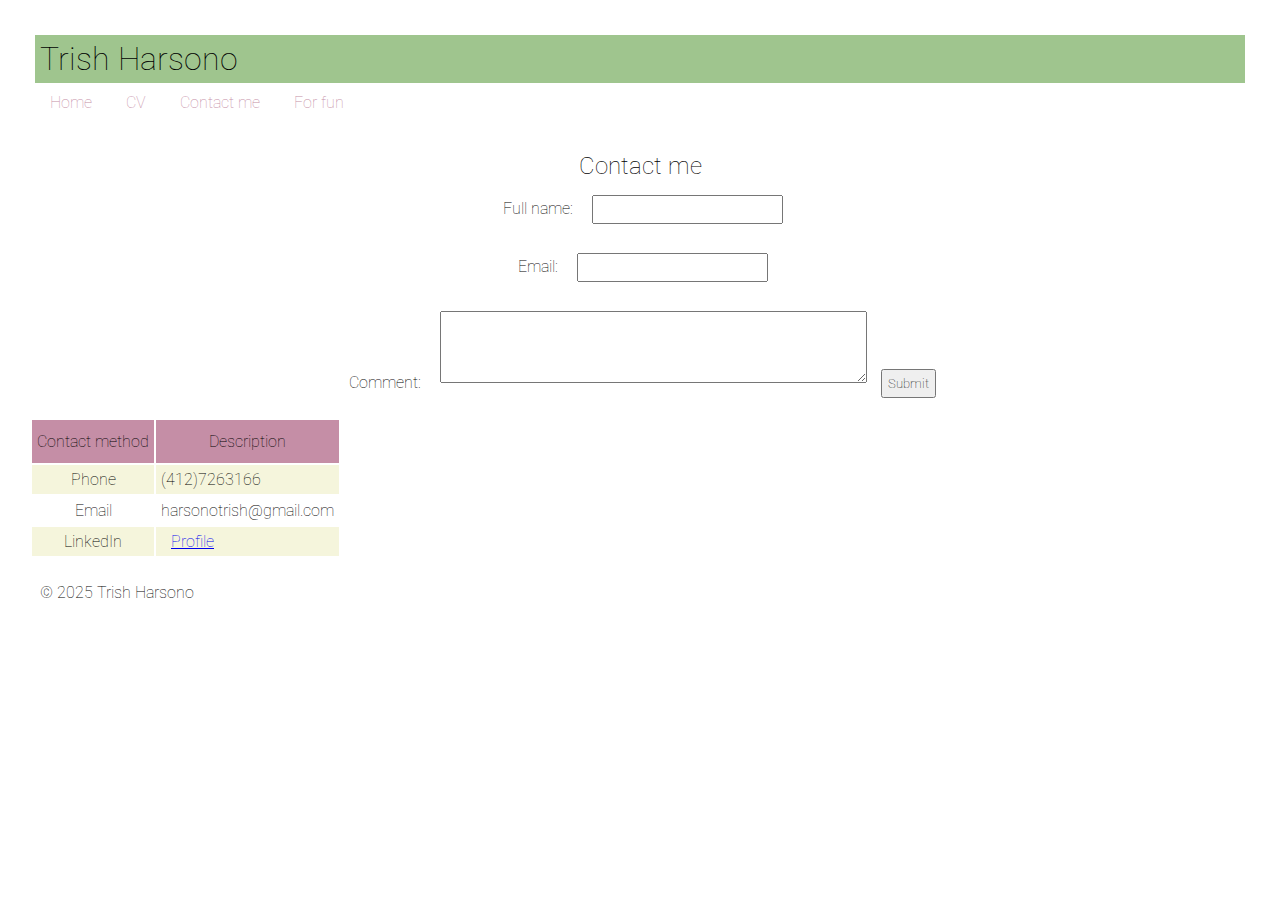
==== views/contact.html @ 6db0ed70 "first commit" ====
<!DOCTYPE html>
<html lang="en">
<head>
    <meta charset="UTF-8">
    <meta name="viewport" content="width=device-width, initial-scale=1.0">
    <meta name="author" content="Your name">
    <meta name="keywords" content="Carnegie Mellon University, Information Systems">
    <meta name="description" content="Your name professional website">
    <title>Your name</title>
    <link rel="stylesheet" href="../static/style.css">
    <link rel="preconnect" href="https://fonts.googleapis.com">
    <link rel="preconnect" href="https://fonts.gstatic.com" crossorigin>
    <link href="https://fonts.googleapis.com/css2?family=Roboto:ital,wght@0,100..900;1,100..900&display=swap" rel="stylesheet">
</head>
    <body>
    <header>
        <h1 id="webname">Trish Harsono</h1>
        <nav class = "menu">
            <a href="../index.html">Home</a>
            <a href="cv.html">CV</a>
            <a href="contact.html">Contact me</a>
            <a href="fun.html">For fun</a>
        </nav>
    </header>
    <div></div>
        <h2 id = "contact">Contact me</h2>
        <form action="/action_page.php" method="get" id = "form">
            <label for="fname">Full name:</label>
            <input type="text" id="fname" name="fname" required><br><br>
            <label for="email">Email:</label>
            <input type="email" id="email" name="email"><br><br>
            <label for="comment">Comment:</label>
            <textarea id="comment" name="comment" rows="4" cols="50"></textarea>
            <input type="submit" value="Submit">
        </form>
    
        <table>
            <thead>
                <tr>
                    <th>
                        Contact method
                    </th>
                    <th>
                        Description
                    </th>
                </tr>
            </thead>
            <tbody>
            <tr>
                <th>
                    Phone
                </th>
                <td>
                    (412)7263166
                </td>
            </tr>
            <tr>
                <th>
                    Email
                </th>
                <td>
                    harsonotrish@gmail.com
                </td>
            </tr>
            <tr>
                <th>
                    LinkedIn
                </th>
                <td>
                    <a href="https://www.linkedin.com/in/tharsono">Profile</a>
                </td>
            </tr>
        </tbody>
        </table>
        
    
    <footer>
        <p>&copy; 2025 Trish Harsono</p>
    </footer>
</body>
</html>
---- static/style.css ----
*{
    font-family: 'Roboto', Times, serif;
    font-optical-sizing: auto;
    font-weight: 100;
    font-style: normal;
    font-variation-settings: "wdth" 100;
    padding: 5px;
    margin: 5px;
}

#webname {
    background-color: #9fc58e;
}

.menu a {
    text-decoration: none;
    color: #c58ea6;
    margin-right: 15px;
}

thead th {
    padding-top: 12px;
    padding-bottom: 12px;
    background-color: #c58ea6;
    color: black;
    width: fit-content;
    
}

tbody tr:nth-child(odd){
    background-color: beige;
}

#contact, #form{
    display: block;
    margin: auto;
    text-align: center;
}
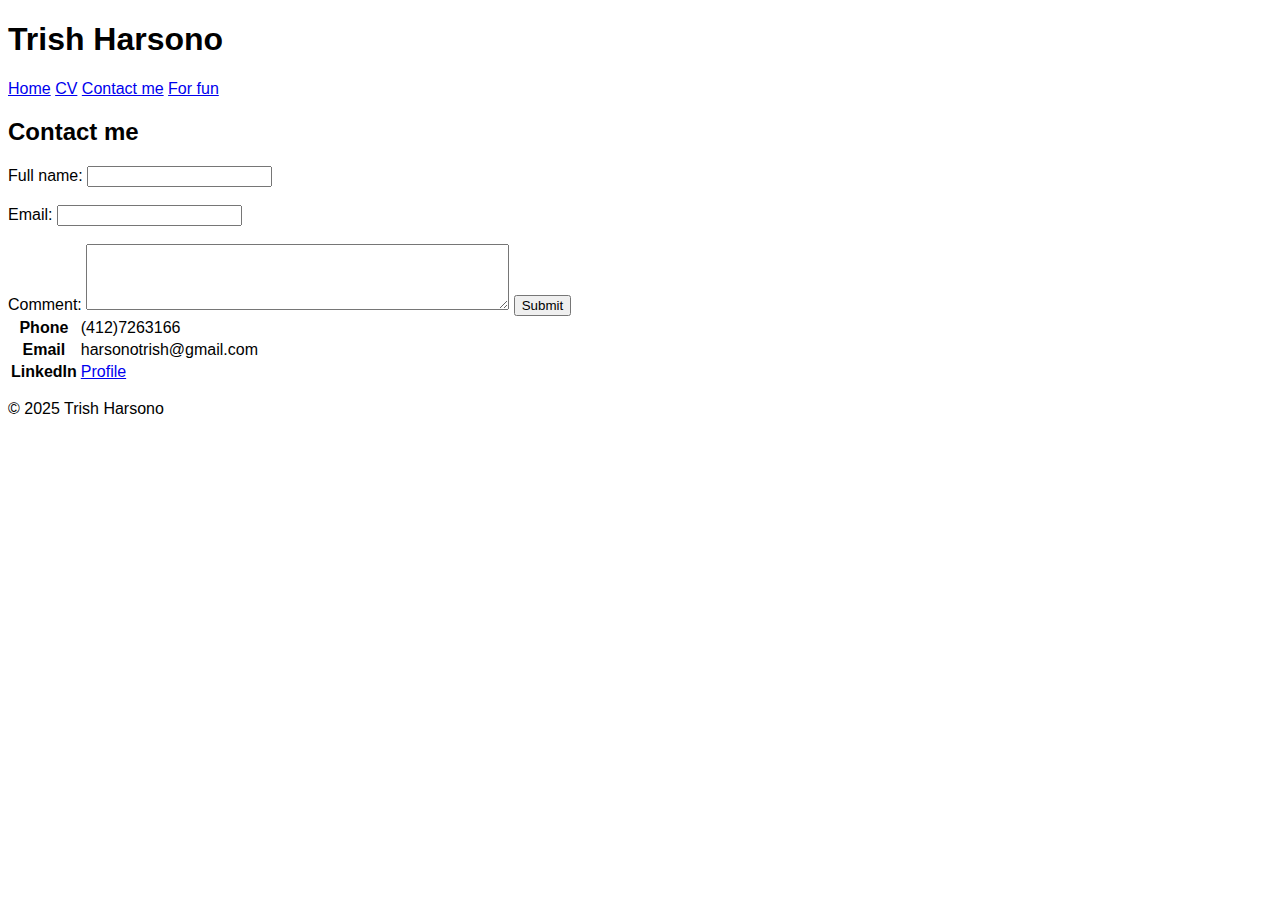
==== commit 8352a2d7: "Add files via upload" ====
--- a/views/contact.html
+++ b/views/contact.html
@@ -3,28 +3,26 @@
 <head>
     <meta charset="UTF-8">
     <meta name="viewport" content="width=device-width, initial-scale=1.0">
+    <title>Document</title>
+</head>
     <meta name="author" content="Your name">
     <meta name="keywords" content="Carnegie Mellon University, Information Systems">
     <meta name="description" content="Your name professional website">
     <title>Your name</title>
-    <link rel="stylesheet" href="../static/style.css">
-    <link rel="preconnect" href="https://fonts.googleapis.com">
-    <link rel="preconnect" href="https://fonts.gstatic.com" crossorigin>
-    <link href="https://fonts.googleapis.com/css2?family=Roboto:ital,wght@0,100..900;1,100..900&display=swap" rel="stylesheet">
-</head>
-    <body>
+
+<body style="font-family: Arial">
     <header>
-        <h1 id="webname">Trish Harsono</h1>
-        <nav class = "menu">
-            <a href="../index.html">Home</a>
+        <h1>Trish Harsono</h1>
+        <nav>
+            <a href="index.html">Home</a>
             <a href="cv.html">CV</a>
             <a href="contact.html">Contact me</a>
             <a href="fun.html">For fun</a>
         </nav>
     </header>
     <div></div>
-        <h2 id = "contact">Contact me</h2>
-        <form action="/action_page.php" method="get" id = "form">
+        <h2>Contact me</h2>
+        <form action="/action_page.php" method="get">
             <label for="fname">Full name:</label>
             <input type="text" id="fname" name="fname" required><br><br>
             <label for="email">Email:</label>
@@ -35,17 +33,6 @@
         </form>
     
         <table>
-            <thead>
-                <tr>
-                    <th>
-                        Contact method
-                    </th>
-                    <th>
-                        Description
-                    </th>
-                </tr>
-            </thead>
-            <tbody>
             <tr>
                 <th>
                     Phone
@@ -70,7 +57,6 @@
                     <a href="https://www.linkedin.com/in/tharsono">Profile</a>
                 </td>
             </tr>
-        </tbody>
         </table>
         
     
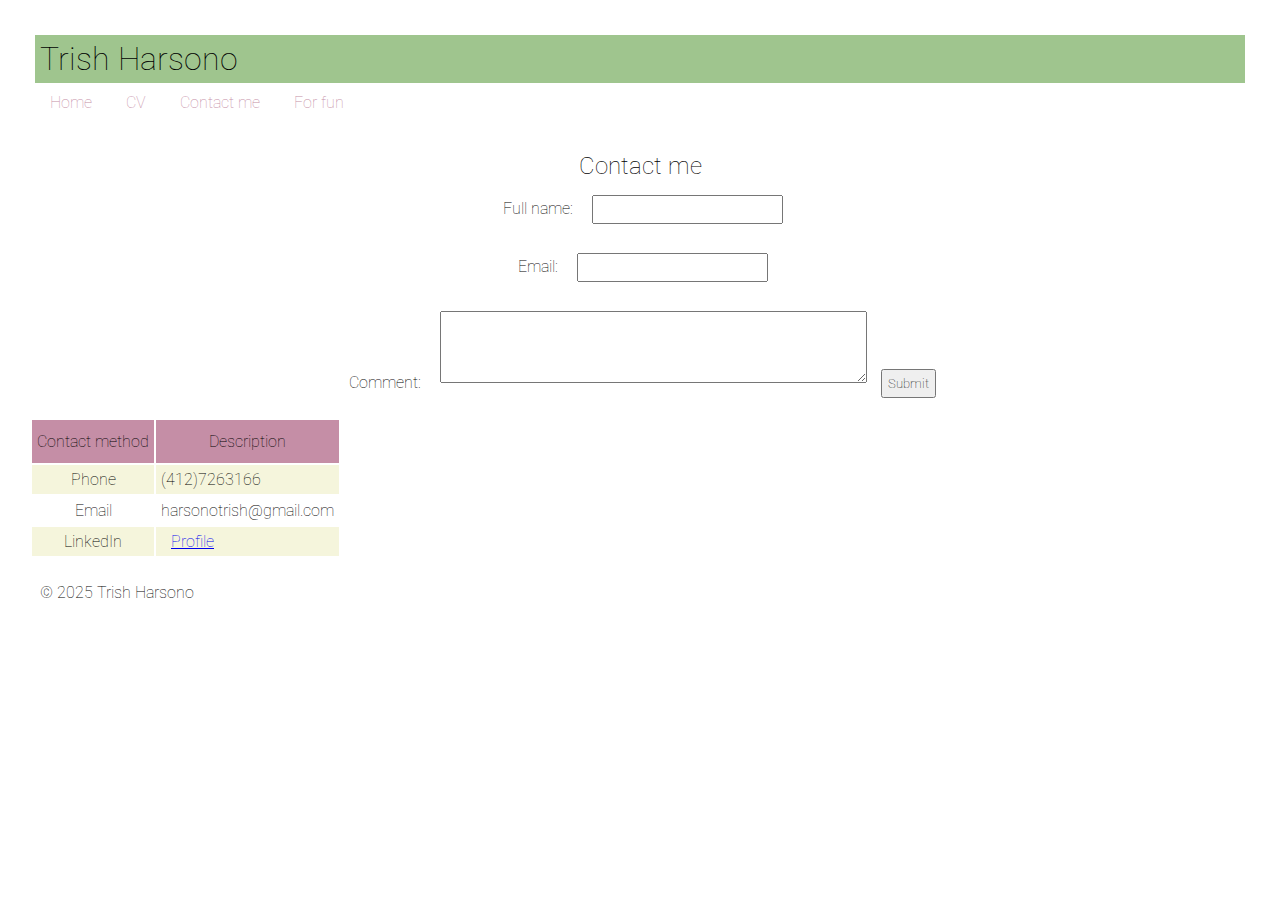
==== commit 61210530: "lab 3" ====
--- a/views/contact.html
+++ b/views/contact.html
@@ -3,26 +3,29 @@
 <head>
     <meta charset="UTF-8">
     <meta name="viewport" content="width=device-width, initial-scale=1.0">
-    <title>Document</title>
-</head>
     <meta name="author" content="Your name">
     <meta name="keywords" content="Carnegie Mellon University, Information Systems">
     <meta name="description" content="Your name professional website">
     <title>Your name</title>
-
-<body style="font-family: Arial">
+    <link rel="stylesheet" href="../static/style.css">
+    <link rel="preconnect" href="https://fonts.googleapis.com">
+    <link rel="preconnect" href="https://fonts.gstatic.com" crossorigin>
+    <link href="https://fonts.googleapis.com/css2?family=Roboto:ital,wght@0,100..900;1,100..900&display=swap" rel="stylesheet">
+    <script src="../static/script.js" defer></script>
+</head>
+    <body>
     <header>
-        <h1>Trish Harsono</h1>
-        <nav>
-            <a href="index.html">Home</a>
+        <h1 id="webname">Trish Harsono</h1>
+        <nav class = "menu">
+            <a href="../index.html">Home</a>
             <a href="cv.html">CV</a>
             <a href="contact.html">Contact me</a>
             <a href="fun.html">For fun</a>
         </nav>
     </header>
     <div></div>
-        <h2>Contact me</h2>
-        <form action="/action_page.php" method="get">
+        <h2 id = "contact">Contact me</h2>
+        <form action="/action_page.php" method="get" id = "form">
             <label for="fname">Full name:</label>
             <input type="text" id="fname" name="fname" required><br><br>
             <label for="email">Email:</label>
@@ -33,6 +36,17 @@
         </form>
     
         <table>
+            <thead>
+                <tr>
+                    <th>
+                        Contact method
+                    </th>
+                    <th>
+                        Description
+                    </th>
+                </tr>
+            </thead>
+            <tbody>
             <tr>
                 <th>
                     Phone
@@ -57,6 +71,7 @@
                     <a href="https://www.linkedin.com/in/tharsono">Profile</a>
                 </td>
             </tr>
+        </tbody>
         </table>
         
     
--- a/static/style.css
+++ b/static/style.css
@@ -0,0 +1,40 @@
+*{
+    font-family: 'Roboto', Times, serif;
+    font-optical-sizing: auto;
+    font-weight: 100;
+    font-style: normal;
+    font-variation-settings: "wdth" 100;
+    padding: 5px;
+    margin: 5px;
+}
+
+#webname {
+    background-color: #9fc58e;
+}
+
+.menu a {
+    text-decoration: none;
+    color: #c58ea6;
+    margin-right: 15px;
+}
+
+thead th {
+    padding-top: 12px;
+    padding-bottom: 12px;
+    background-color: #c58ea6;
+    color: black;
+    width: fit-content;
+    
+}
+
+tbody tr:nth-child(odd){
+    background-color: beige;
+}
+
+#contact, #form{
+    display: block;
+    margin: auto;
+    text-align: center;
+}
+
+
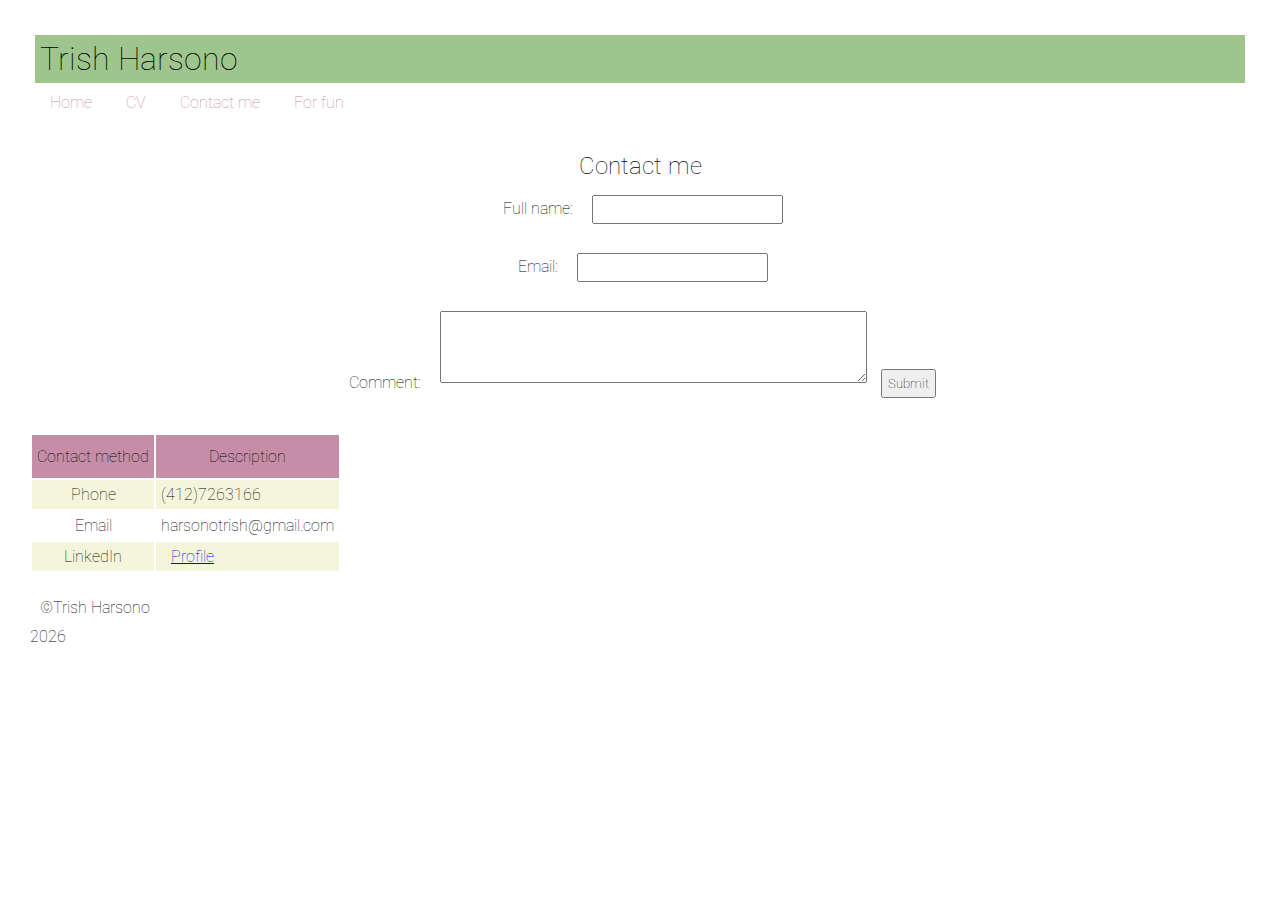
==== commit 62f6199e: "lab 4" ====
--- a/views/contact.html
+++ b/views/contact.html
@@ -11,9 +11,10 @@
     <link rel="preconnect" href="https://fonts.googleapis.com">
     <link rel="preconnect" href="https://fonts.gstatic.com" crossorigin>
     <link href="https://fonts.googleapis.com/css2?family=Roboto:ital,wght@0,100..900;1,100..900&display=swap" rel="stylesheet">
+    <script src="https://ajax.googleapis.com/ajax/libs/jquery/3.7.1/jquery.min.js" defer></script>
     <script src="../static/script.js" defer></script>
 </head>
-    <body>
+<body onload="addYear()">
     <header>
         <h1 id="webname">Trish Harsono</h1>
         <nav class = "menu">
@@ -29,12 +30,13 @@
             <label for="fname">Full name:</label>
             <input type="text" id="fname" name="fname" required><br><br>
             <label for="email">Email:</label>
-            <input type="email" id="email" name="email"><br><br>
+            <input type="email" id="email" name="email" required><br><br>
             <label for="comment">Comment:</label>
-            <textarea id="comment" name="comment" rows="4" cols="50"></textarea>
-            <input type="submit" value="Submit">
+            <textarea id="comment" name="comment" rows="4" cols="50" required></textarea>
+            <input type="submit" value="Submit" onclick="validateForm()">
+            <p id = "error"> Fill out your form correctly so I can get back to you!</p>
         </form>
-    
+        <div></div>
         <table>
             <thead>
                 <tr>
@@ -75,8 +77,8 @@
         </table>
         
     
-    <footer>
-        <p>&copy; 2025 Trish Harsono</p>
+    <footer id="copyYear">
+        <p>&copy;Trish Harsono</p>
     </footer>
 </body>
-</html>+</html>
--- a/static/style.css
+++ b/static/style.css
@@ -37,4 +37,17 @@
     text-align: center;
 }
 
+#list {
+    display: none;
+}
 
+#bio{
+    display: none;
+}
+
+#error{
+    display: none;
+    text-align: center;
+    font-weight: bold;
+    color: #c58ea6;
+}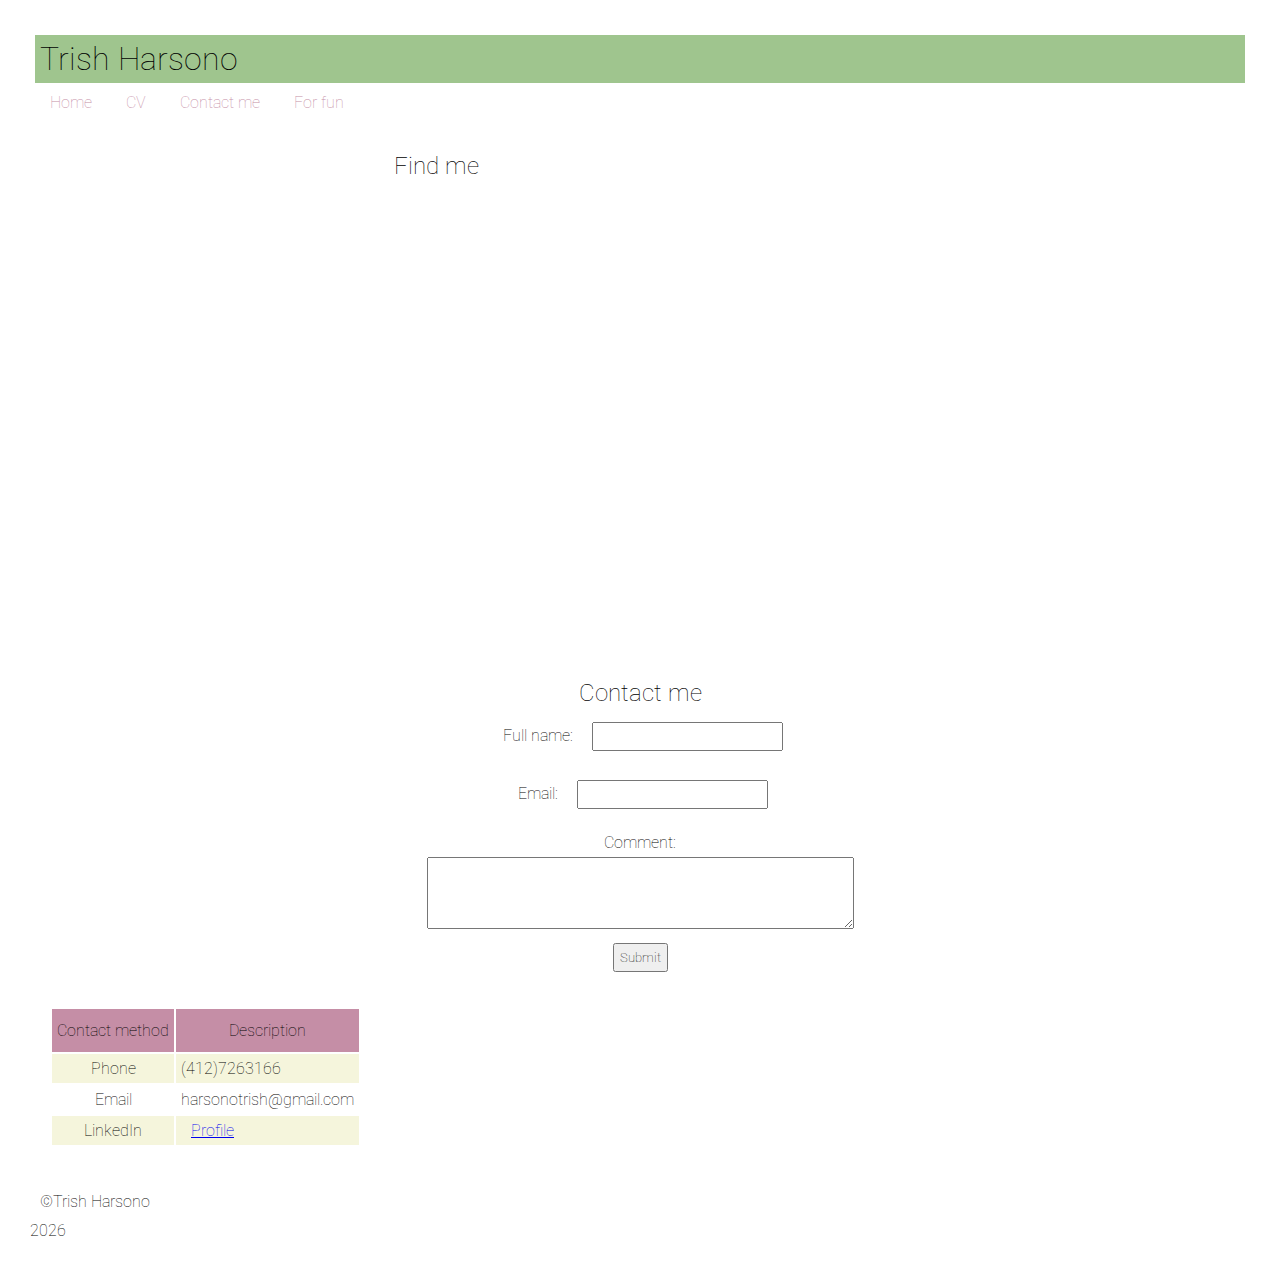
==== commit 8dc33c57: "lab5" ====
--- a/views/contact.html
+++ b/views/contact.html
@@ -24,7 +24,12 @@
             <a href="fun.html">For fun</a>
         </nav>
     </header>
-    <div></div>
+    <div class = "main">
+    <div id = "item1">
+        <h2>Find me</h2>
+        <iframe src="https://www.google.com/maps/embed?pb=!1m18!1m12!1m3!1d6072.8164513310385!2d-79.94466422390988!3d40.44410085397296!2m3!1f0!2f0!3f0!3m2!1i1024!2i768!4f13.1!3m3!1m2!1s0x8834f221e409b945%3A0x16b3417bd3538dfb!2sJared%20L.%20Cohon%20University%20Center!5e0!3m2!1sen!2sus!4v1742752029984!5m2!1sen!2sus" width="600" height="450" style="border:0;" allowfullscreen="" loading="lazy" referrerpolicy="no-referrer-when-downgrade"></iframe>        
+    </div>
+    <div id = "item2">
         <h2 id = "contact">Contact me</h2>
         <form action="/action_page.php" method="get" id = "form">
             <label for="fname">Full name:</label>
@@ -36,7 +41,8 @@
             <input type="submit" value="Submit" onclick="validateForm()">
             <p id = "error"> Fill out your form correctly so I can get back to you!</p>
         </form>
-        <div></div>
+    </div>
+        <div>
         <table>
             <thead>
                 <tr>
@@ -75,8 +81,8 @@
             </tr>
         </tbody>
         </table>
-        
-    
+    </div>
+</div>
     <footer id="copyYear">
         <p>&copy;Trish Harsono</p>
     </footer>
--- a/static/style.css
+++ b/static/style.css
@@ -37,9 +37,9 @@
     text-align: center;
 }
 
-#list {
+/* #list {
     display: none;
-}
+} */
 
 #bio{
     display: none;
@@ -50,4 +50,37 @@
     text-align: center;
     font-weight: bold;
     color: #c58ea6;
-}+}
+
+.funIMG{
+    border-radius: 100%;
+}
+
+.container{
+    border-radius: 10%;
+    display: inline-block;
+}
+.container button{
+padding: 10px 15px;
+border: none;
+background-color:#c58ea6;
+color: white; 
+font-size: 16px; 
+border-radius: 5px;
+cursor: pointer;
+}
+
+#advice{
+    background-color: #c58ea6;
+}
+
+.mainLayout{
+    display: flex;
+    flex-wrap: wrap;
+    flex-direction: row;
+}
+
+#item1, #item2, #item3, #item4 {
+    width: 40vw; 
+    margin: auto;
+    }  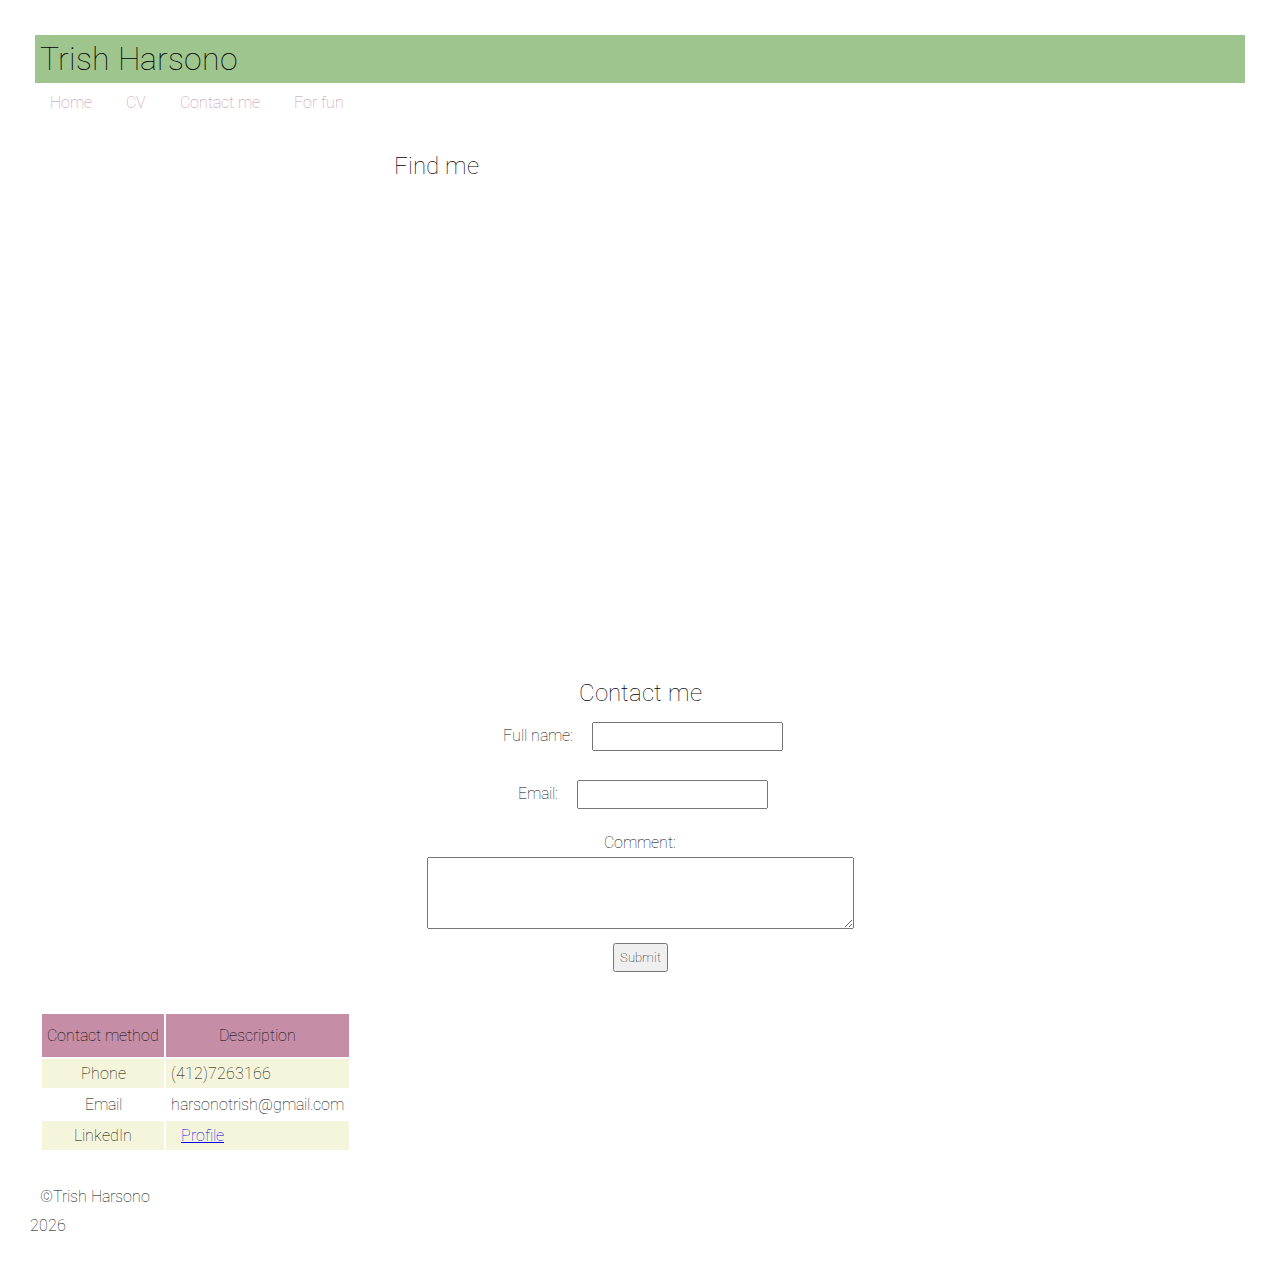
==== commit db561af1: "formatoncontact" ====
--- a/views/contact.html
+++ b/views/contact.html
@@ -42,6 +42,7 @@
             <p id = "error"> Fill out your form correctly so I can get back to you!</p>
         </form>
     </div>
+</div>
         <div>
         <table>
             <thead>
@@ -82,7 +83,7 @@
         </tbody>
         </table>
     </div>
-</div>
+
     <footer id="copyYear">
         <p>&copy;Trish Harsono</p>
     </footer>
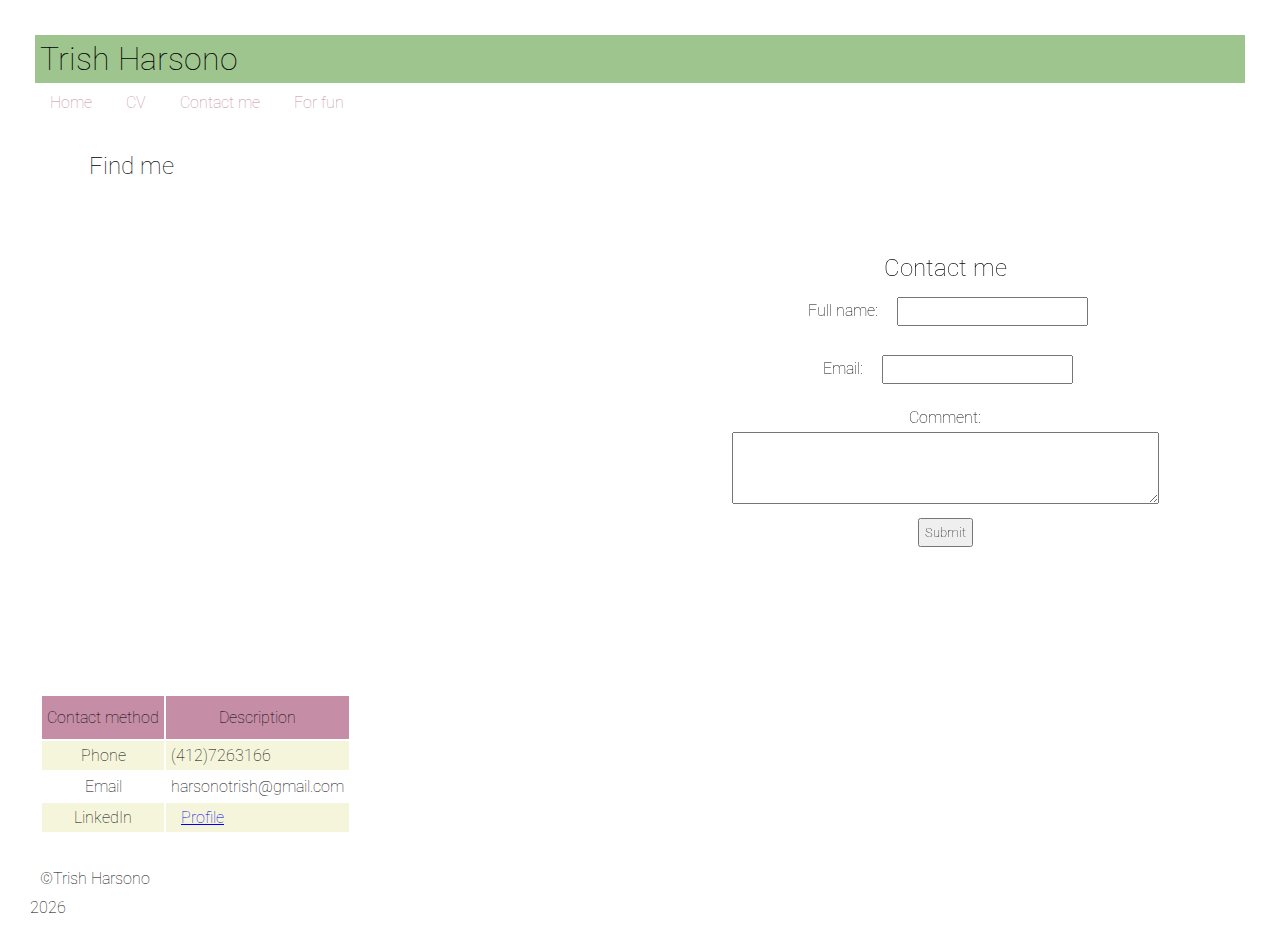
==== commit be4f2f1e: "mainlayout" ====
--- a/views/contact.html
+++ b/views/contact.html
@@ -24,7 +24,7 @@
             <a href="fun.html">For fun</a>
         </nav>
     </header>
-    <div class = "main">
+<div class = "mainLayout">
     <div id = "item1">
         <h2>Find me</h2>
         <iframe src="https://www.google.com/maps/embed?pb=!1m18!1m12!1m3!1d6072.8164513310385!2d-79.94466422390988!3d40.44410085397296!2m3!1f0!2f0!3f0!3m2!1i1024!2i768!4f13.1!3m3!1m2!1s0x8834f221e409b945%3A0x16b3417bd3538dfb!2sJared%20L.%20Cohon%20University%20Center!5e0!3m2!1sen!2sus!4v1742752029984!5m2!1sen!2sus" width="600" height="450" style="border:0;" allowfullscreen="" loading="lazy" referrerpolicy="no-referrer-when-downgrade"></iframe>        
